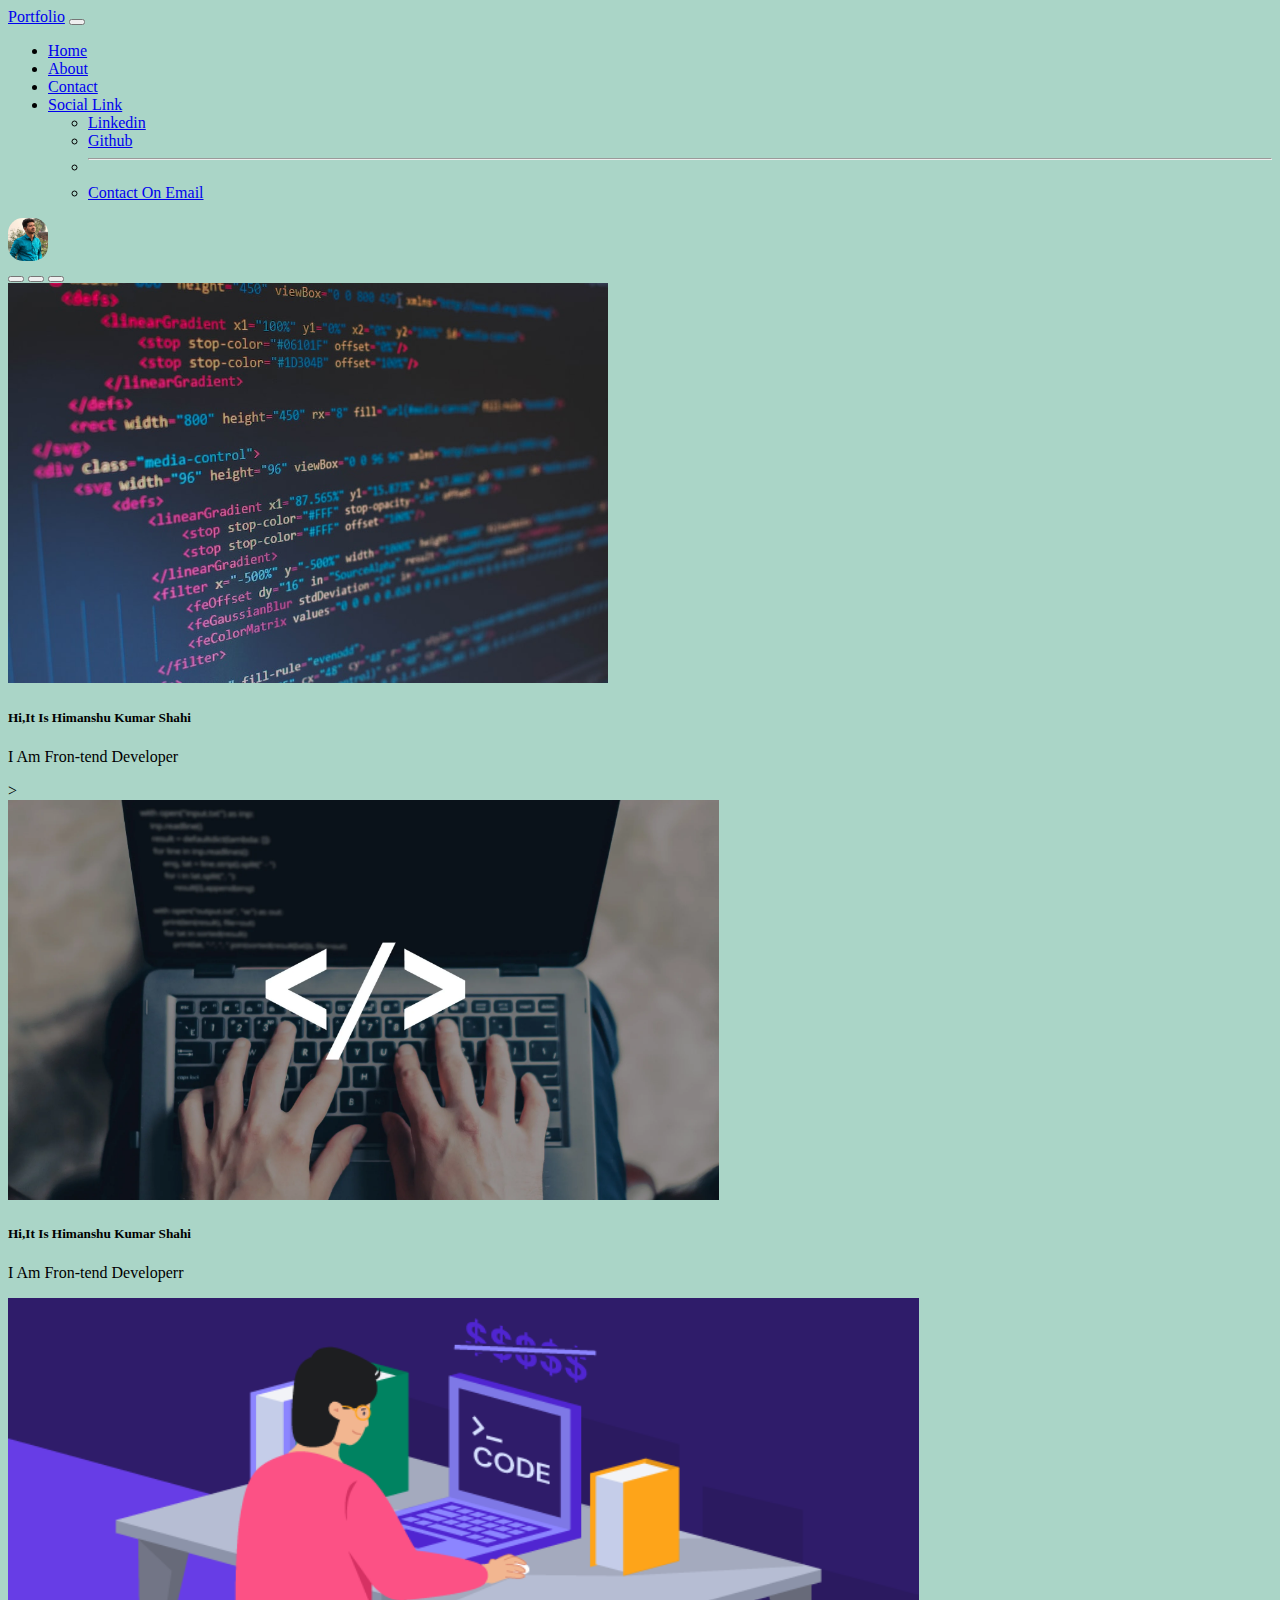
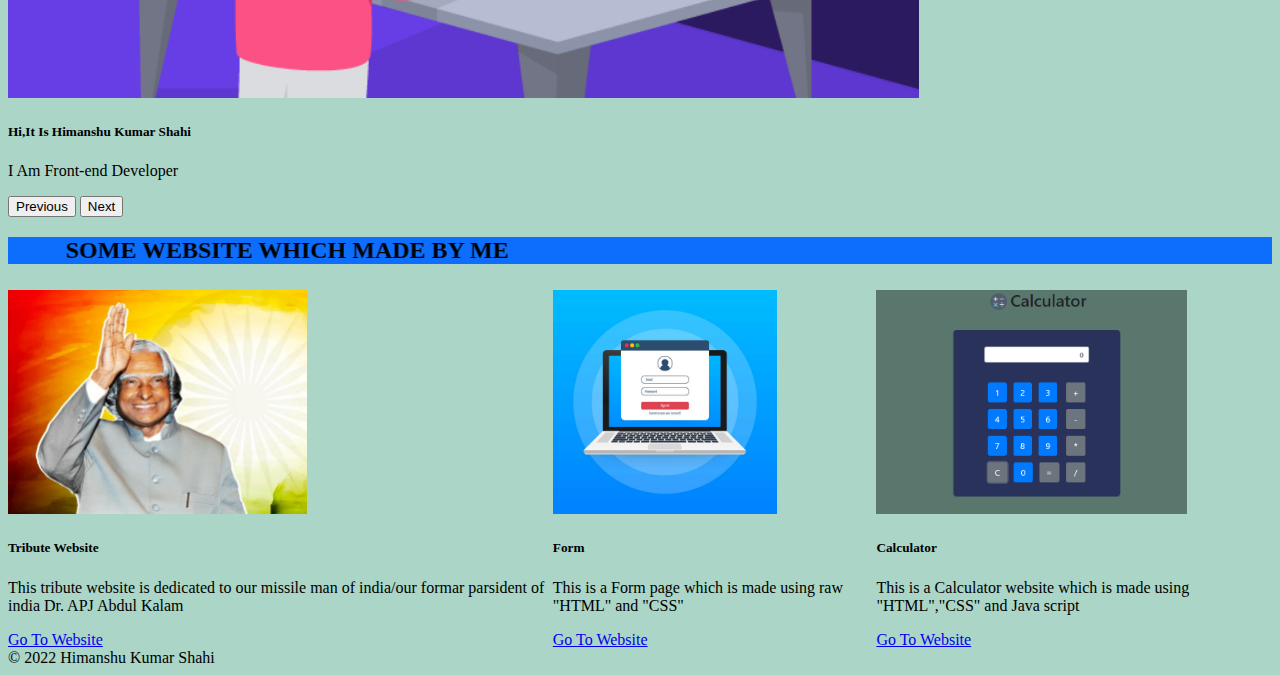
==== index.html @ a67f1a72 "update" ====
<!doctype html>
<html lang="en">

<head>
  <meta charset="utf-8">
  <meta name="viewport" content="width=device-width, initial-scale=1">
  <title>Portfolio-Himanshu Kumar Shahi</title>
  <link rel="stylesheet" href="style.css">
  <link href="https://cdn.jsdelivr.net/npm/bootstrap@5.2.3/dist/css/bootstrap.min.css" rel="stylesheet"
    integrity="sha384-rbsA2VBKQhggwzxH7pPCaAqO46MgnOM80zW1RWuH61DGLwZJEdK2Kadq2F9CUG65" crossorigin="anonymous">
  <link rel="apple-touch-icon" sizes="180x180" href="favicon_io/apple-touch-icon.png">
  <link rel="icon" type="image/png" sizes="32x32" href="favicon_io/favicon-32x32.png">
  <link rel="icon" type="image/png" sizes="16x16" href="favicon_io/favicon-16x16.png">
  <link rel="manifest" href="favicon_io/site.webmanifest">
</head>

<body>
  <nav class="navbar navbar-expand-lg bg-primary">
    <div class="container-fluid">
      <a class="navbar-brand" href="index.html">Portfolio</a>
      <button class="navbar-toggler" type="button" data-bs-toggle="collapse" data-bs-target="#navbarSupportedContent"
        aria-controls="navbarSupportedContent" aria-expanded="false" aria-label="Toggle navigation">
        <span class="navbar-toggler-icon"></span>
      </button>
      <div class="collapse navbar-collapse" id="navbarSupportedContent">
        <ul class="navbar-nav me-auto mb-2 mb-lg-0">
          <li class="nav-item">
            <a class="nav-link active" aria-current="page" href="/">Home</a>
          </li>
          <li class="nav-item">
            <a class="nav-link" href="about.html">About</a>
          </li>
          <li class="nav-item">
            <a class="nav-link" href="contact.html">Contact</a>
          </li>
          <li class="nav-item dropdown ">
            <a class="nav-link dropdown-toggle" href="#" role="button" data-bs-toggle="dropdown" aria-expanded="false">
              Social Link
            </a>
            <ul class="dropdown-menu">
              <li><a class="dropdown-item" href="https://www.linkedin.com/in/himanshu-kumar-shahi-1b6817259"
                  target="_blank">Linkedin</a></li>
              <li><a class="dropdown-item" href="https://github.com/himanshushahi" target="_blank">Github</a></li>
              <li>
                <hr class="dropdown-divider">
              </li>
              <li><a class="dropdown-item" href="mailto:himanshushahi0478@gmail.com">Contact On Email</a>
              </li>
            </ul>
          </li>
        </ul>
        <img src="golu.jpg" alt="golu" class="index-pic">
      </div>
    </div>
  </nav>
  <div id="carouselExampleCaptions" class="carousel slide" data-bs-ride="false">
    <div class="carousel-indicators">
      <button type="button" data-bs-target="#carouselExampleCaptions" data-bs-slide-to="0" class="active"
        aria-current="true" aria-label="Slide 1"></button>
      <button type="button" data-bs-target="#carouselExampleCaptions" data-bs-slide-to="1"
        aria-label="Slide 2"></button>
      <button type="button" data-bs-target="#carouselExampleCaptions" data-bs-slide-to="2"
        aria-label="Slide 3"></button>
    </div>
    <div class="carousel-inner">
      <div class="carousel-item active">
        <img src="./crousal-pic/pic1.jpeg" class="d-block w-100" alt="..." height="400px">
        <div class="carousel-caption d-none d-md-block">
          <h5>Hi,It Is Himanshu Kumar Shahi</h5>
          <p>I Am Fron-tend Developer</p>>
        </div>
      </div>
      <div class="carousel-item">
        <img src="./crousal-pic/pic2.webp" class="d-block w-100" alt="..." height="400px">
        <div class="carousel-caption d-none d-md-block">
          <h5>Hi,It Is Himanshu Kumar Shahi</h5>
          <p>I Am Fron-tend Developerr</p>
        </div>
      </div>
      <div class="carousel-item">
        <img src="./crousal-pic/pic3.png" class="d-block w-100" alt="..." height="400px">
        <div class="carousel-caption d-none d-md-block">
          <h5>Hi,It Is Himanshu Kumar Shahi</h5>
          <p>I Am Front-end Developer</p>
        </div>
      </div>
    </div>
    <button class="carousel-control-prev" type="button" data-bs-target="#carouselExampleCaptions" data-bs-slide="prev">
      <span class="carousel-control-prev-icon" aria-hidden="true"></span>
      <span class="visually-hidden">Previous</span>
    </button>
    <button class="carousel-control-next" type="button" data-bs-target="#carouselExampleCaptions" data-bs-slide="next">
      <span class="carousel-control-next-icon" aria-hidden="true"></span>
      <span class="visually-hidden">Next</span>
    </button>
  </div>

  <h2>
    <marquee direction="right" behavior="alternate" style="color: black; background-color: #0d6efd;">
     SOME WEBSITE WHICH MADE BY ME
    </marquee>
  </h2>

  <div class="main">
    <div class="col-sm-4">
      <div class="card">
        <img src="./web_logo/APJ.jpg" class="card-img-top" alt="..." height="224px">
        <div class="card-body">
          <h5 class="card-title">Tribute Website</h5>
          <p class="card-text">This tribute website is dedicated to our missile man of india/our formar parsident of
            india Dr. APJ Abdul Kalam </p>
          <a href="./Tribute-web/tribute.html" class="btn btn-primary">Go To Website</a>
        </div>
      </div>
    </div>
    
    <div class="col-sm-4">
      <div class="card">
        <img src="./web_logo/login-pic.jpg" class="card-img-top" alt="..." height="224px">
        <div class="card-body">
          <h5 class="card-title">Form</h5>
          <p class="card-text">This is a Form page which is made using raw "HTML" and "CSS"</p>
          <a href="Form-Web/index.html" class="btn btn-primary">Go To Website</a>
        </div>
      </div>
    </div>

    <div class="col-sm-4">
      <div class="card">
        <img src="./web_logo/calculator-pic.png" class="card-img-top" alt="..." height="224px">
        <div class="card-body">
          <h5 class="card-title">Calculator</h5>
          <p class="card-text">This is a Calculator website which is made using "HTML","CSS" and Java script</p>
          <a href="https://himanshushahi.github.io/CalculatorUsingJavascript/" class="btn btn-primary">Go To Website</a>
        </div>
      </div>
    </div>
  </div>

  <footer class="d-flex flex-wrap justify-content-between align-items-center py-3 border-top">
    <div class="col-md-4 d-flex align-items-center justify-content-center">
      <span class="mb-3 mb-md-0 text-muted ">© 2022 Himanshu Kumar Shahi</span>
    </div>
  </footer>
  <script src="https://cdn.jsdelivr.net/npm/bootstrap@5.2.3/dist/js/bootstrap.bundle.min.js"
    integrity="sha384-kenU1KFdBIe4zVF0s0G1M5b4hcpxyD9F7jL+jjXkk+Q2h455rYXK/7HAuoJl+0I4"
    crossorigin="anonymous"></script>
</body>

</html>
---- style.css ----
.div {
    display: flex;
    justify-content: center;
}

.img {
    height: 70px;
    border-radius: 6px;
}

.h2 {
    display: inline-block;
}

.middle {
    display: flex;
}

.right {
    float: right;
    background-color: rgba(209, 200, 200, 0.447);
    height: 700px;
}

.skills>img {
    width: 40px;
}

.skills {
    display: flex;
    justify-content: center;
    align-items: center;
}

/* .skill img:hover{
    width: 50px;
} */
body{
    background-color: rgb(170, 213, 199);
}
.contact {
    width: 200px;
    height: 70px;
    background-color: #0d6efd;
    border: none;
    border-radius: 40px;
    cursor: pointer;
    font-size: 17px;
    font-weight: bold;
}

.index-pic {
    width: 40px;
    border-radius: 15px;
}

.butt {
    margin-top: 30px;
}

.contact:hover {
    background-color: white;
    color: #0d6efd;
    border: 1px solid #0d6efd;
}

.nav-link:hover {
    background-color: white;
    border-radius: 10px;
    color: #0d6efd !important;
}

.conmiddle {
    display: flex;
    justify-content: center;
    /* position: relative;
    top: 25%; */
    margin-top: 8%;
    height: 70vh;
    margin-bottom: 5%;
}

.conleft {
    background-color: #0d6efd;
    box-shadow: rgba(0, 0, 0, 0.35) 0px 5px 15px;
    width: 30vw;
    display: flex;
    flex-direction: column;
    align-items: center;
    justify-content: center;
    text-align: center;
}

.conimg {
    display: inline-block;
    border-radius: 50px;
    width: auto;
    height: 300px;
}

@media only screen and (max-width: 600px) {
    .conimg {
      width:60%;
    }
  }

 .footer{
    display: flex;
    justify-content: space-between;
    align-items: center;
} 

 .git{
    margin-right: 25px;
} 

.conright {
    width: 50vw;
    display: flex;
    flex-direction: column;
    box-shadow: rgba(0, 0, 0, 0.35) 0px 0px 15px;
}

.conright h2{
    font-size:40px;
    width:100%;
    background-color: #0d6efd;
    text-align: center;
    margin-top: 0px;
}

form{
    display: flex;
    justify-content: center;
    align-items: center;
    flex-direction: column;
    margin-top: 12px;
}

form > input{
    margin-bottom:20px ;
}

.input{
    width: 60%;
    height: 35px;
    padding: 7px;
    outline: none;
    border: none;
    background-color: rgba(128, 128, 128, 0.32);
    font-size: large;
}

.textarea{
    resize: none;
    padding: 7px;
    outline: none;
    border: none;
    background-color: rgba(128, 128, 128, 0.32);
    width: 60%;
    font-size: large;
}

.submit {
    width: 200px;
    height: 70px;
    background-color: #0d6efd;
    border: none;
    border-radius: 40px;
    cursor: pointer;
    font-size: 17px;
    font-weight: bold;
    margin-top: 15px;
}

@media only screen and (max-width: 600px) {
    .submit {
      width:125px;
    }
  }

.submit:hover {
    background-color: white;
    color: #0d6efd;
    border: 1px solid #0d6efd;
    
}

.main{
    display: flex;
    justify-content: space-between;
}
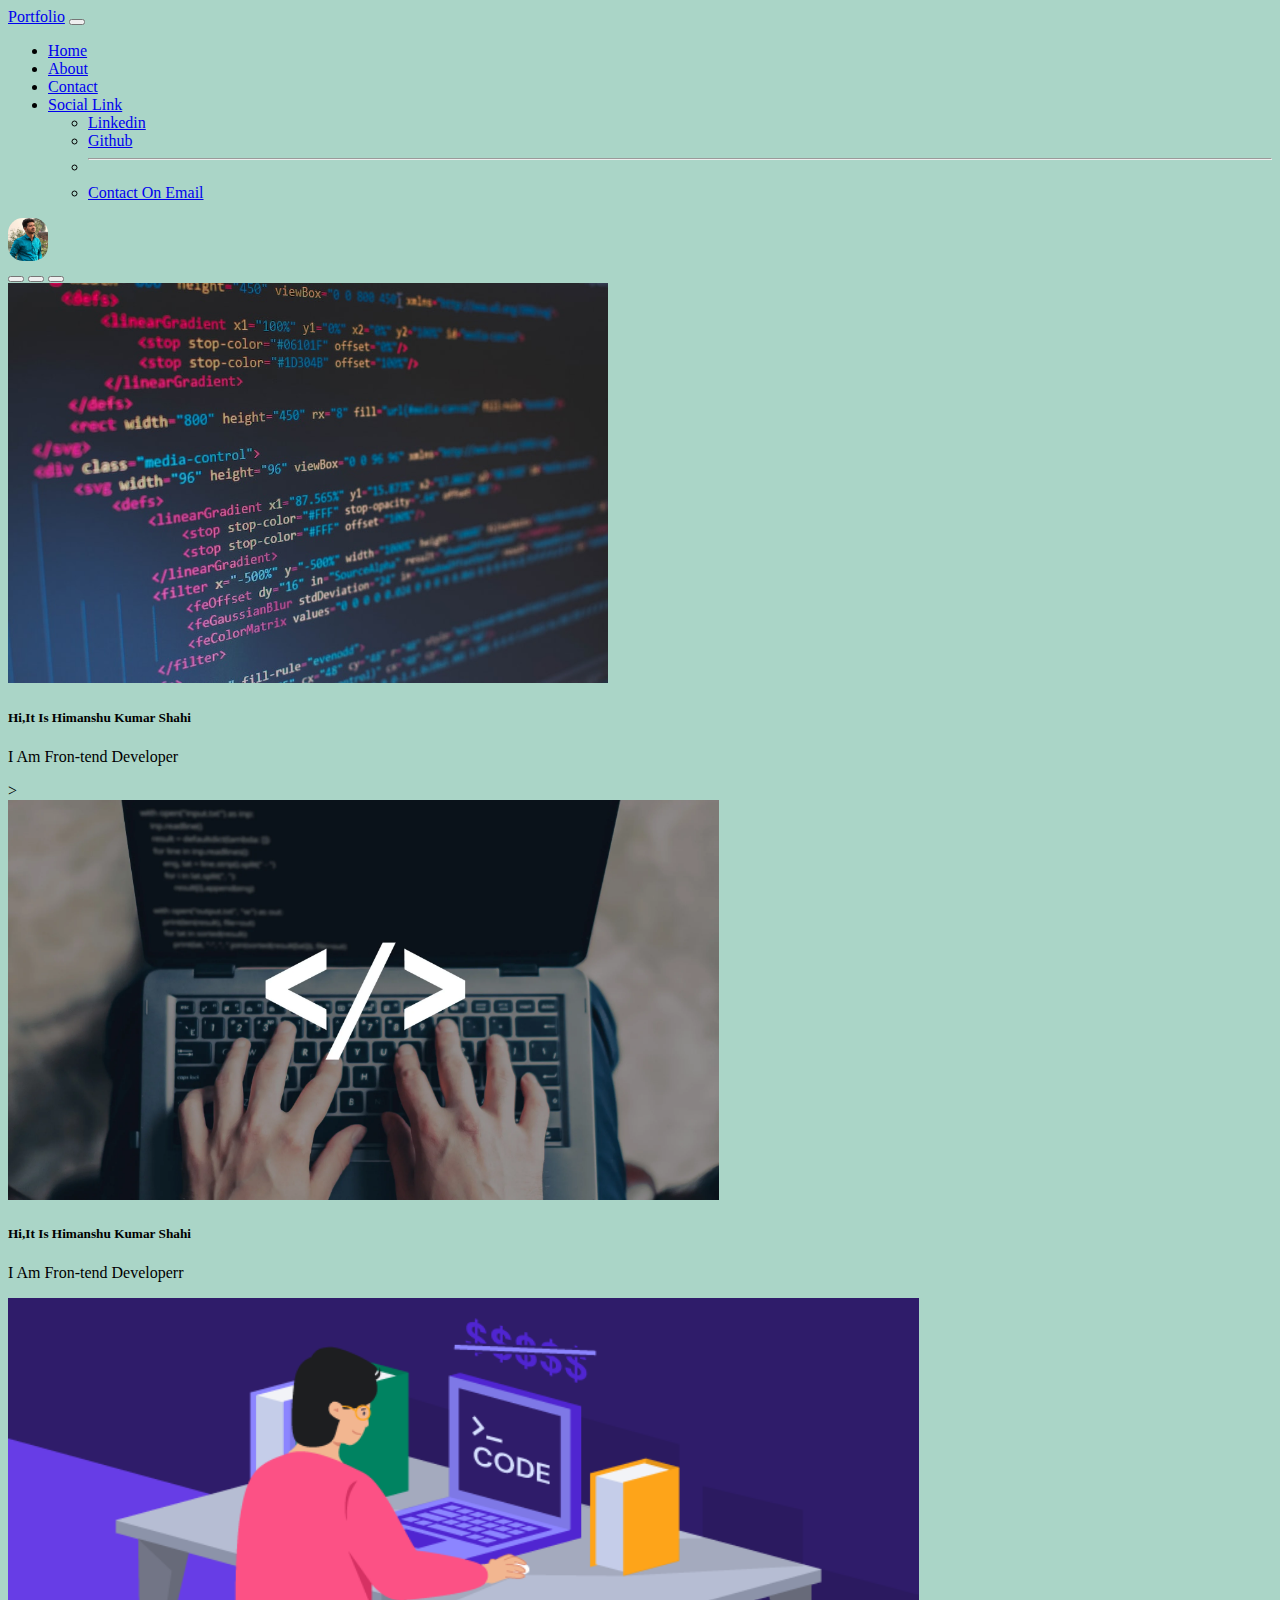
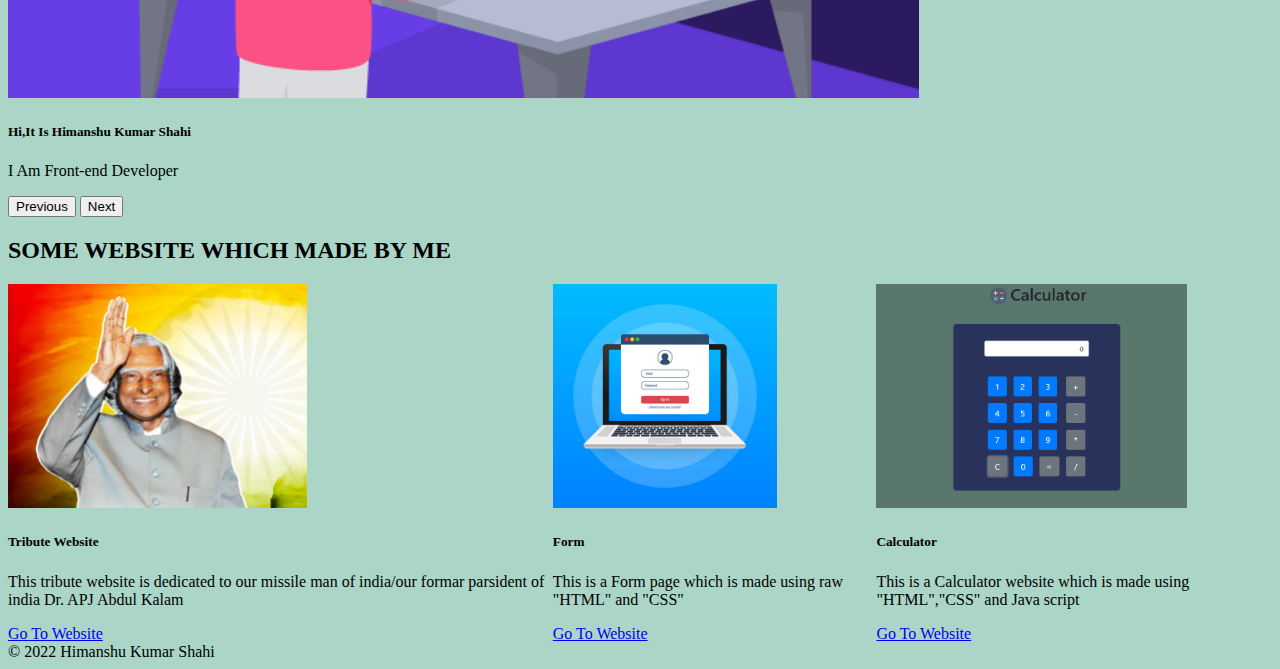
==== commit 2c541b6d: "updade" ====
--- a/index.html
+++ b/index.html
@@ -95,10 +95,8 @@
     </button>
   </div>
 
-  <h2>
-    <marquee direction="right" behavior="alternate" style="color: black; background-color: #0d6efd;">
+  <h2 class="main-h2" >
      SOME WEBSITE WHICH MADE BY ME
-    </marquee>
   </h2>
 
   <div class="main">
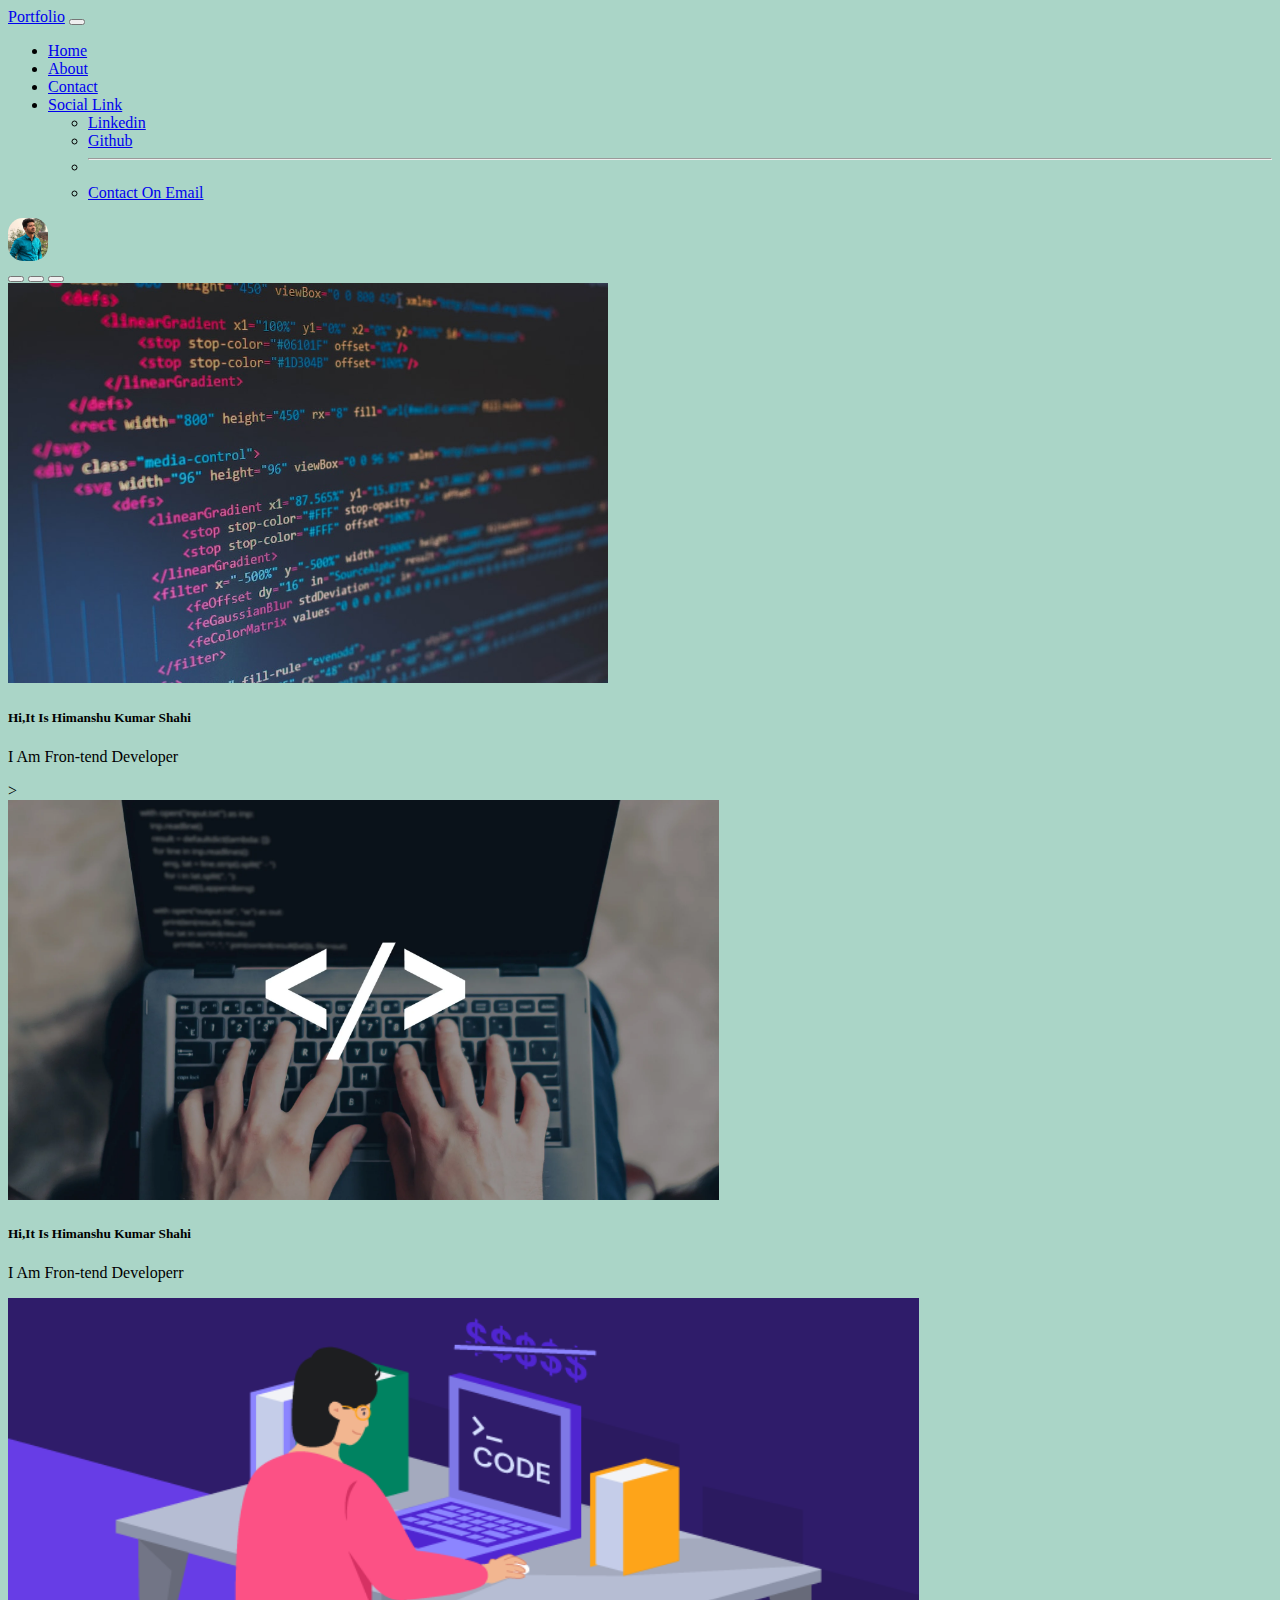
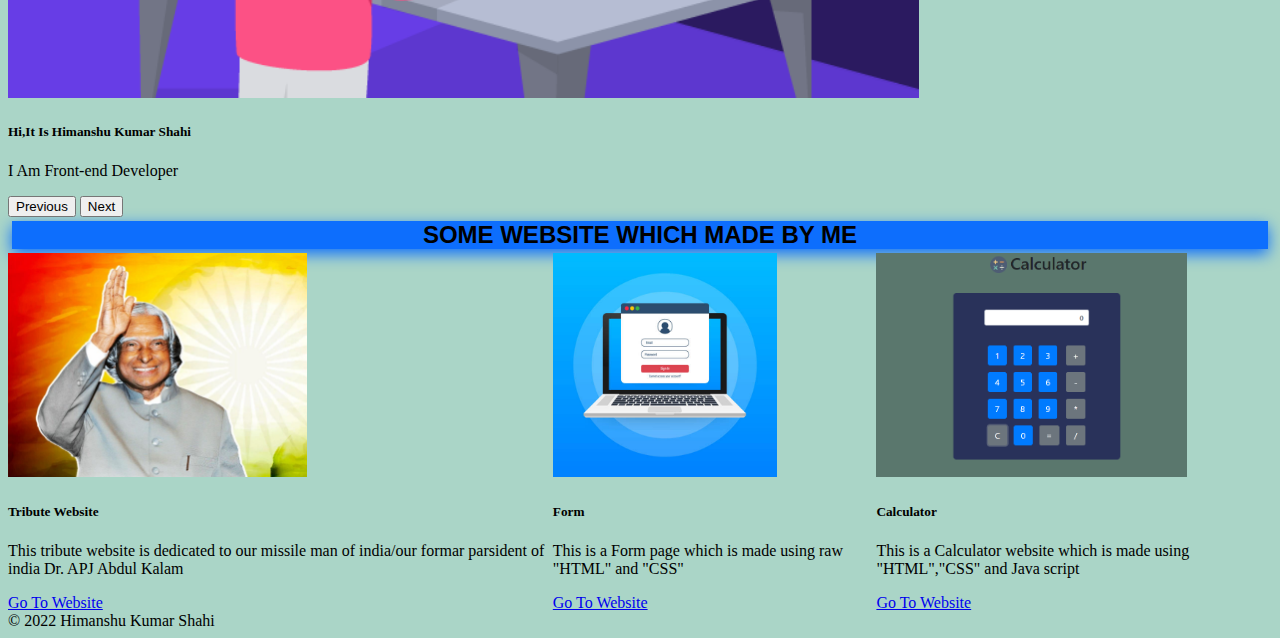
==== commit 0a766f53: "Update" ====
--- a/index.html
+++ b/index.html
@@ -25,7 +25,7 @@
       <div class="collapse navbar-collapse" id="navbarSupportedContent">
         <ul class="navbar-nav me-auto mb-2 mb-lg-0">
           <li class="nav-item">
-            <a class="nav-link active" aria-current="page" href="/">Home</a>
+            <a class="nav-link active" aria-current="page" href="index.html">Home</a>
           </li>
           <li class="nav-item">
             <a class="nav-link" href="about.html">About</a>
--- a/style.css
+++ b/style.css
@@ -189,4 +189,50 @@
 .main{
     display: flex;
     justify-content: space-between;
-}+}
+
+@media only screen and (max-width: 600px) {
+   .main{
+    flex-direction: column;
+   }
+}
+
+.main-h2{
+    text-align: center; 
+    font-family: 'Gill Sans', 'Gill Sans MT', Calibri, 'Trebuchet MS', sans-serif; 
+    background-color: #0d6efd;
+    margin: 4px 4px;
+    box-shadow: #0d6efd 0px 5px 15px;
+}
+
+@media only screen and (max-width: 600px) {
+    .conmiddle{
+        flex-direction: column;
+        width: 100%;
+        height: 95%;
+    }
+
+    .conleft{
+        width: 100%;
+        margin-bottom: 10px;
+    }
+
+    .conright{
+        width: 100%;
+    }
+
+  }
+
+
+@media only screen and (max-width: 600px) {
+
+    .input,
+    .textarea {
+        width: 95%;
+    }
+
+    .index-pic{
+        display: none;
+    }
+
+}
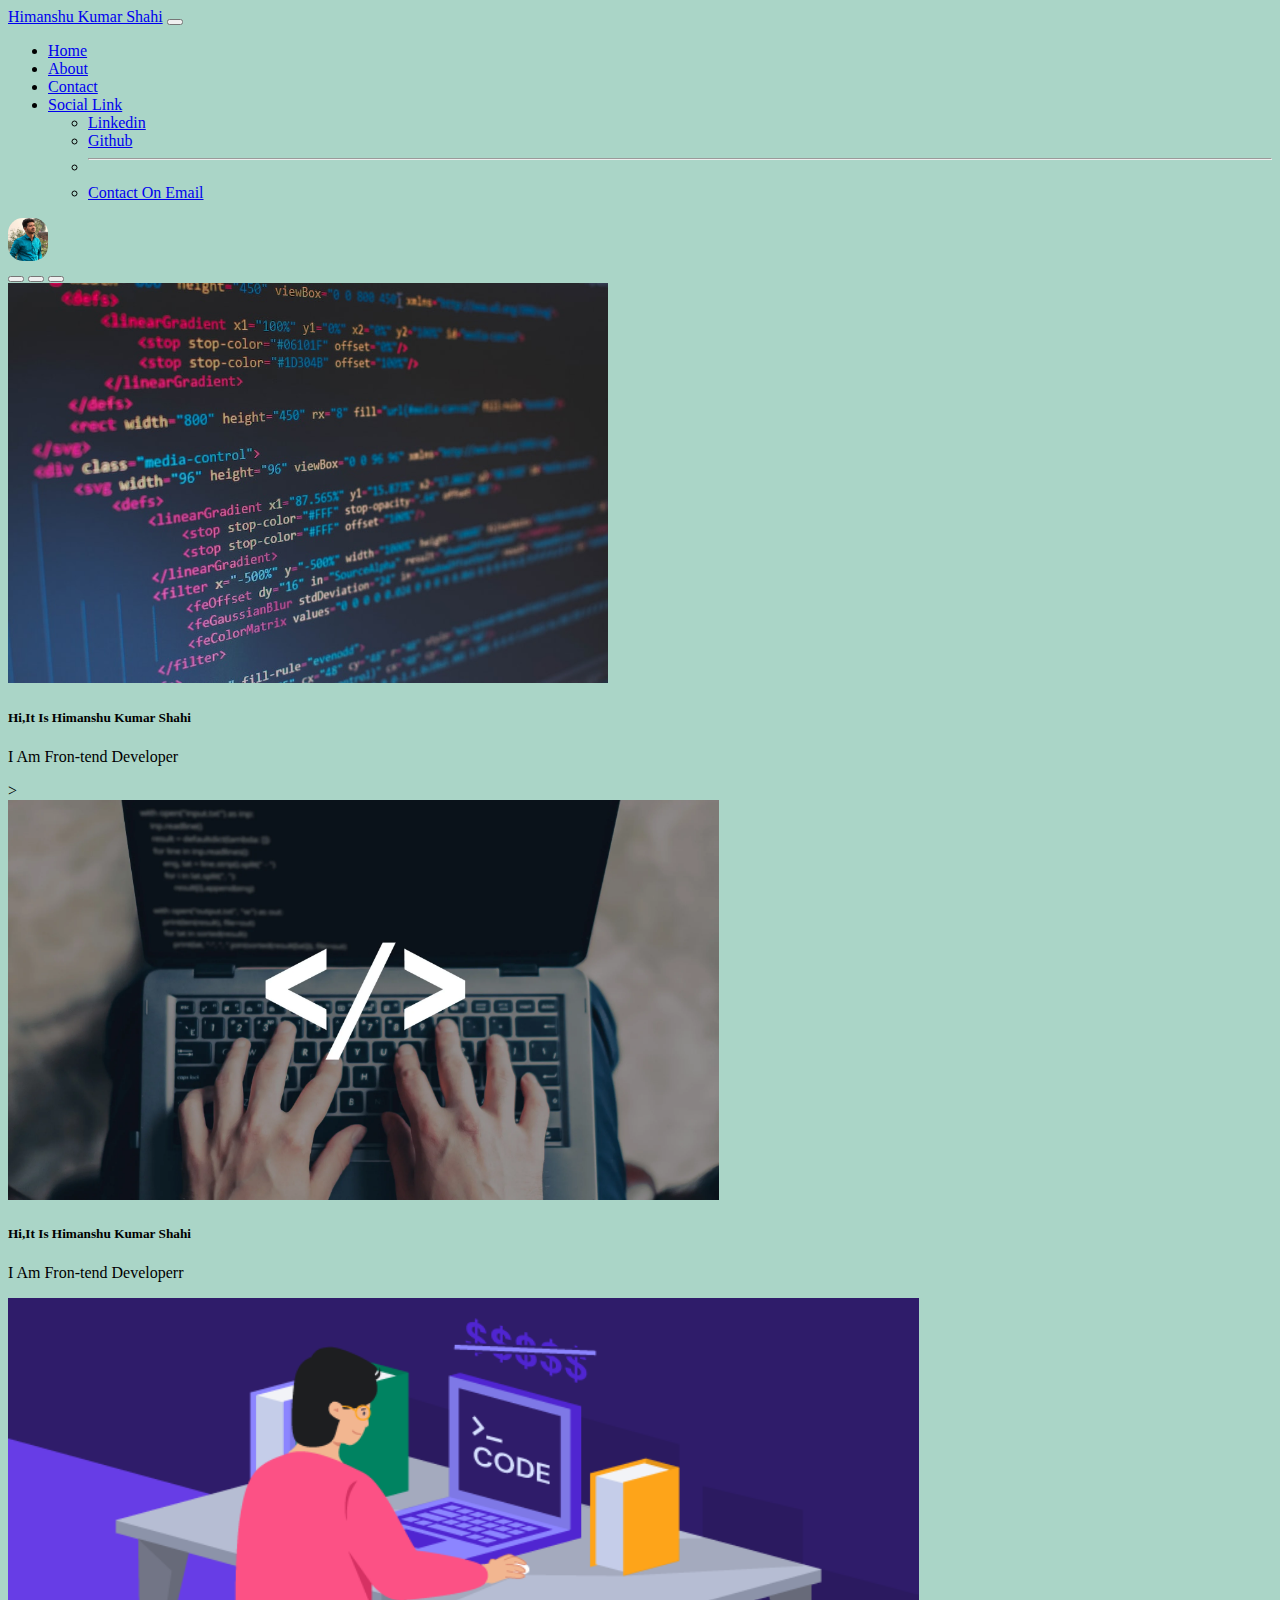
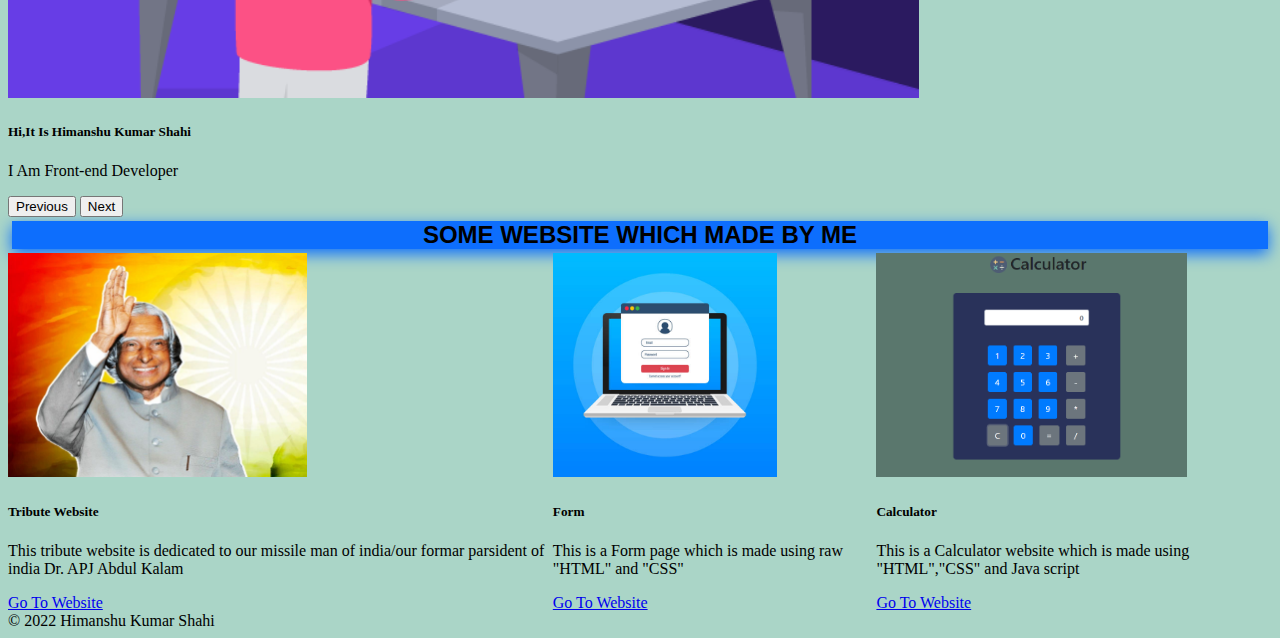
==== commit cee5430e: "update" ====
--- a/index.html
+++ b/index.html
@@ -17,7 +17,7 @@
 <body>
   <nav class="navbar navbar-expand-lg bg-primary">
     <div class="container-fluid">
-      <a class="navbar-brand" href="index.html">Portfolio</a>
+      <a class="navbar-brand" href="index.html">Himanshu Kumar Shahi</a>
       <button class="navbar-toggler" type="button" data-bs-toggle="collapse" data-bs-target="#navbarSupportedContent"
         aria-controls="navbarSupportedContent" aria-expanded="false" aria-label="Toggle navigation">
         <span class="navbar-toggler-icon"></span>
--- a/style.css
+++ b/style.css
@@ -1,6 +1,26 @@
-.div {
-    display: flex;
-    justify-content: center;
+* {
+    box-sizing: border-box;
+}
+
+.midpara {
+    width: 100%;
+    display: flex;
+    justify-content: center;
+    flex-direction: column;
+}
+
+.highpara {
+    font-size: large;
+    font-weight: bold;
+    text-align: justify;
+    margin: 0px 8px;
+}
+
+.lowpara {
+    font-size: large;
+    font-weight: bold;
+    text-align: justify;
+    margin: 0px 8px;
 }
 
 .img {
@@ -9,35 +29,34 @@
 }
 
 .h2 {
-    display: inline-block;
-}
-
-.middle {
-    display: flex;
-}
-
-.right {
-    float: right;
-    background-color: rgba(209, 200, 200, 0.447);
-    height: 700px;
-}
-
-.skills>img {
+    text-align: center;
+    margin-top: 10px;
+    margin-bottom: 0px;
+    font-weight: bold;
+    background-color: #0d6efd;
+}
+
+.react{
     width: 40px;
 }
 
-.skills {
-    display: flex;
-    justify-content: center;
-    align-items: center;
-}
-
-/* .skill img:hover{
-    width: 50px;
-} */
-body{
-    background-color: rgb(170, 213, 199);
-}
+
+#grid {
+    display: grid;
+    grid-template-columns: repeat(auto-fill, minmax(200px, 1fr));
+    grid-gap: 5px;
+    margin-bottom: 10px;
+}
+
+
+#grid>div {
+    font-size: 30px;
+    padding: .5em;
+    color: #ffffff;
+    background:#0d6efd ;
+    text-align: center;
+}
+
 .contact {
     width: 200px;
     height: 70px;
@@ -47,15 +66,7 @@
     cursor: pointer;
     font-size: 17px;
     font-weight: bold;
-}
-
-.index-pic {
-    width: 40px;
-    border-radius: 15px;
-}
-
-.butt {
-    margin-top: 30px;
+    margin-bottom: 15px;
 }
 
 .contact:hover {
@@ -64,11 +75,34 @@
     border: 1px solid #0d6efd;
 }
 
+
+/* .skill img:hover{
+    width: 50px;
+} */
+body {
+    background-color: rgb(170, 213, 199);
+}
+
+
+.index-pic {
+    width: 40px;
+    border-radius: 15px;
+}
+
+.butt {
+    margin-top: 30px;
+}
+
+
+
 .nav-link:hover {
     background-color: white;
     border-radius: 10px;
     color: #0d6efd !important;
 }
+
+
+/* -------------------- */
 
 .conmiddle {
     display: flex;
@@ -98,21 +132,16 @@
     height: 300px;
 }
 
-@media only screen and (max-width: 600px) {
-    .conimg {
-      width:60%;
-    }
-  }
-
- .footer{
+
+.footer {
     display: flex;
     justify-content: space-between;
     align-items: center;
-} 
-
- .git{
+}
+
+.git {
     margin-right: 25px;
-} 
+}
 
 .conright {
     width: 50vw;
@@ -121,15 +150,15 @@
     box-shadow: rgba(0, 0, 0, 0.35) 0px 0px 15px;
 }
 
-.conright h2{
-    font-size:40px;
-    width:100%;
+.conright h2 {
+    font-size: 40px;
+    width: 100%;
     background-color: #0d6efd;
     text-align: center;
     margin-top: 0px;
 }
 
-form{
+form {
     display: flex;
     justify-content: center;
     align-items: center;
@@ -137,11 +166,11 @@
     margin-top: 12px;
 }
 
-form > input{
-    margin-bottom:20px ;
-}
-
-.input{
+form>input {
+    margin-bottom: 20px;
+}
+
+.input {
     width: 60%;
     height: 35px;
     padding: 7px;
@@ -151,7 +180,7 @@
     font-size: large;
 }
 
-.textarea{
+.textarea {
     resize: none;
     padding: 7px;
     outline: none;
@@ -175,53 +204,55 @@
 
 @media only screen and (max-width: 600px) {
     .submit {
-      width:125px;
-    }
-  }
+        width: 125px;
+        margin-bottom: 5px;
+    }
+}
+
 
 .submit:hover {
     background-color: white;
     color: #0d6efd;
     border: 1px solid #0d6efd;
-    
-}
-
-.main{
+
+}
+
+.main {
     display: flex;
     justify-content: space-between;
 }
 
 @media only screen and (max-width: 600px) {
-   .main{
-    flex-direction: column;
-   }
-}
-
-.main-h2{
-    text-align: center; 
-    font-family: 'Gill Sans', 'Gill Sans MT', Calibri, 'Trebuchet MS', sans-serif; 
+    .main {
+        flex-direction: column;
+    }
+}
+
+.main-h2 {
+    text-align: center;
+    font-family: 'Gill Sans', 'Gill Sans MT', Calibri, 'Trebuchet MS', sans-serif;
     background-color: #0d6efd;
     margin: 4px 4px;
     box-shadow: #0d6efd 0px 5px 15px;
 }
 
 @media only screen and (max-width: 600px) {
-    .conmiddle{
+    .conmiddle {
         flex-direction: column;
         width: 100%;
         height: 95%;
     }
 
-    .conleft{
+    .conleft {
         width: 100%;
         margin-bottom: 10px;
     }
 
-    .conright{
+    .conright {
         width: 100%;
     }
 
-  }
+}
 
 
 @media only screen and (max-width: 600px) {
@@ -231,7 +262,7 @@
         width: 95%;
     }
 
-    .index-pic{
+    .index-pic {
         display: none;
     }
 
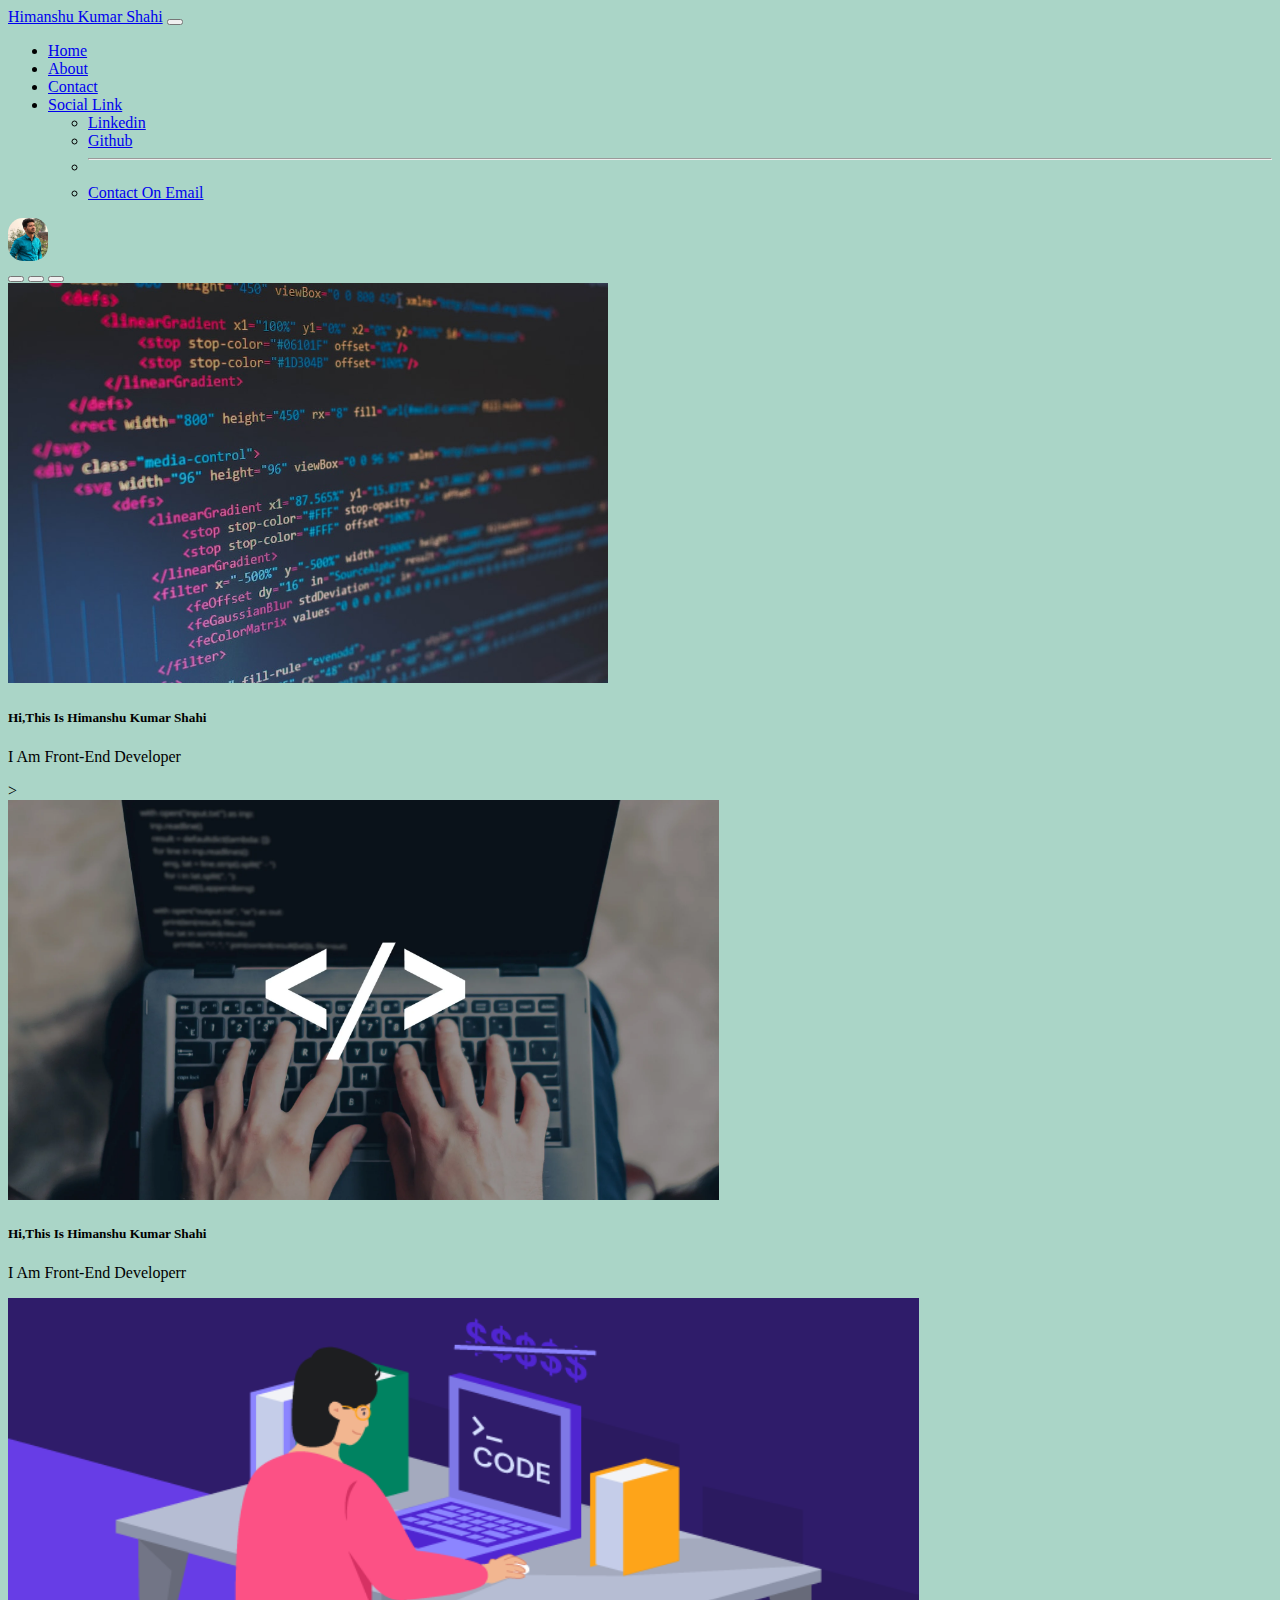
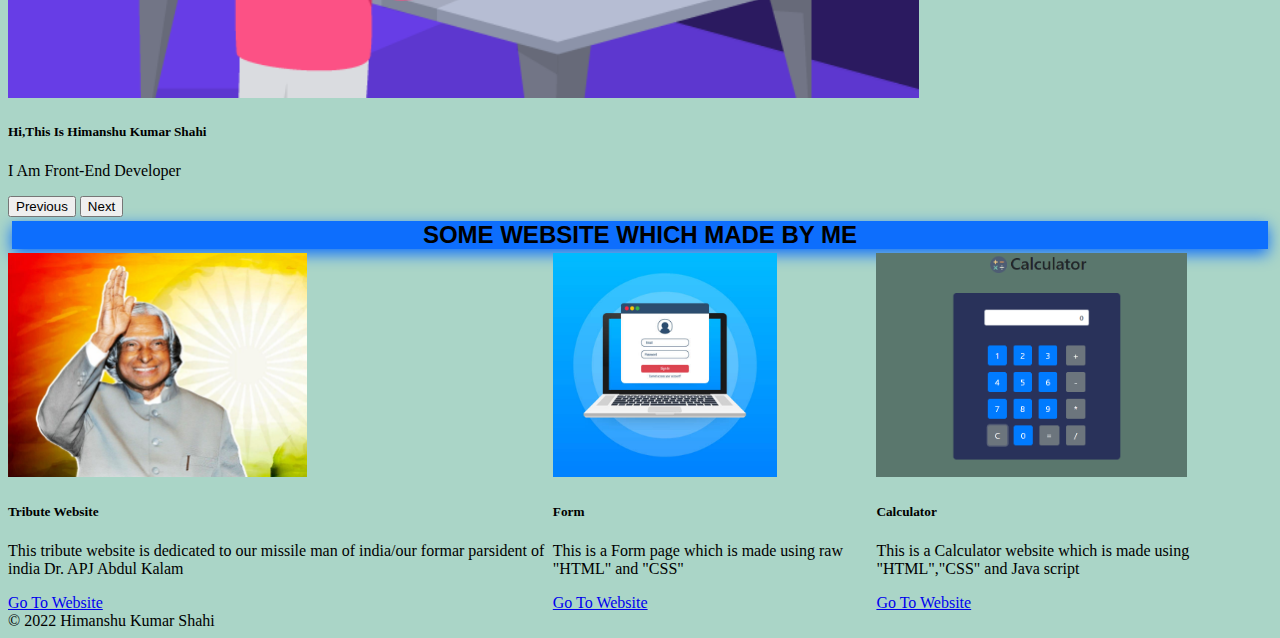
==== commit 5af28d66: "update index.html" ====
--- a/index.html
+++ b/index.html
@@ -66,22 +66,22 @@
       <div class="carousel-item active">
         <img src="./crousal-pic/pic1.jpeg" class="d-block w-100" alt="..." height="400px">
         <div class="carousel-caption d-none d-md-block">
-          <h5>Hi,It Is Himanshu Kumar Shahi</h5>
-          <p>I Am Fron-tend Developer</p>>
+          <h5>Hi,This Is Himanshu Kumar Shahi</h5>
+          <p>I Am Front-End Developer</p>>
         </div>
       </div>
       <div class="carousel-item">
         <img src="./crousal-pic/pic2.webp" class="d-block w-100" alt="..." height="400px">
         <div class="carousel-caption d-none d-md-block">
-          <h5>Hi,It Is Himanshu Kumar Shahi</h5>
-          <p>I Am Fron-tend Developerr</p>
+          <h5>Hi,This Is Himanshu Kumar Shahi</h5>
+          <p>I Am Front-End Developerr</p>
         </div>
       </div>
       <div class="carousel-item">
         <img src="./crousal-pic/pic3.png" class="d-block w-100" alt="..." height="400px">
         <div class="carousel-caption d-none d-md-block">
-          <h5>Hi,It Is Himanshu Kumar Shahi</h5>
-          <p>I Am Front-end Developer</p>
+          <h5>Hi,This Is Himanshu Kumar Shahi</h5>
+          <p>I Am Front-End Developer</p>
         </div>
       </div>
     </div>
